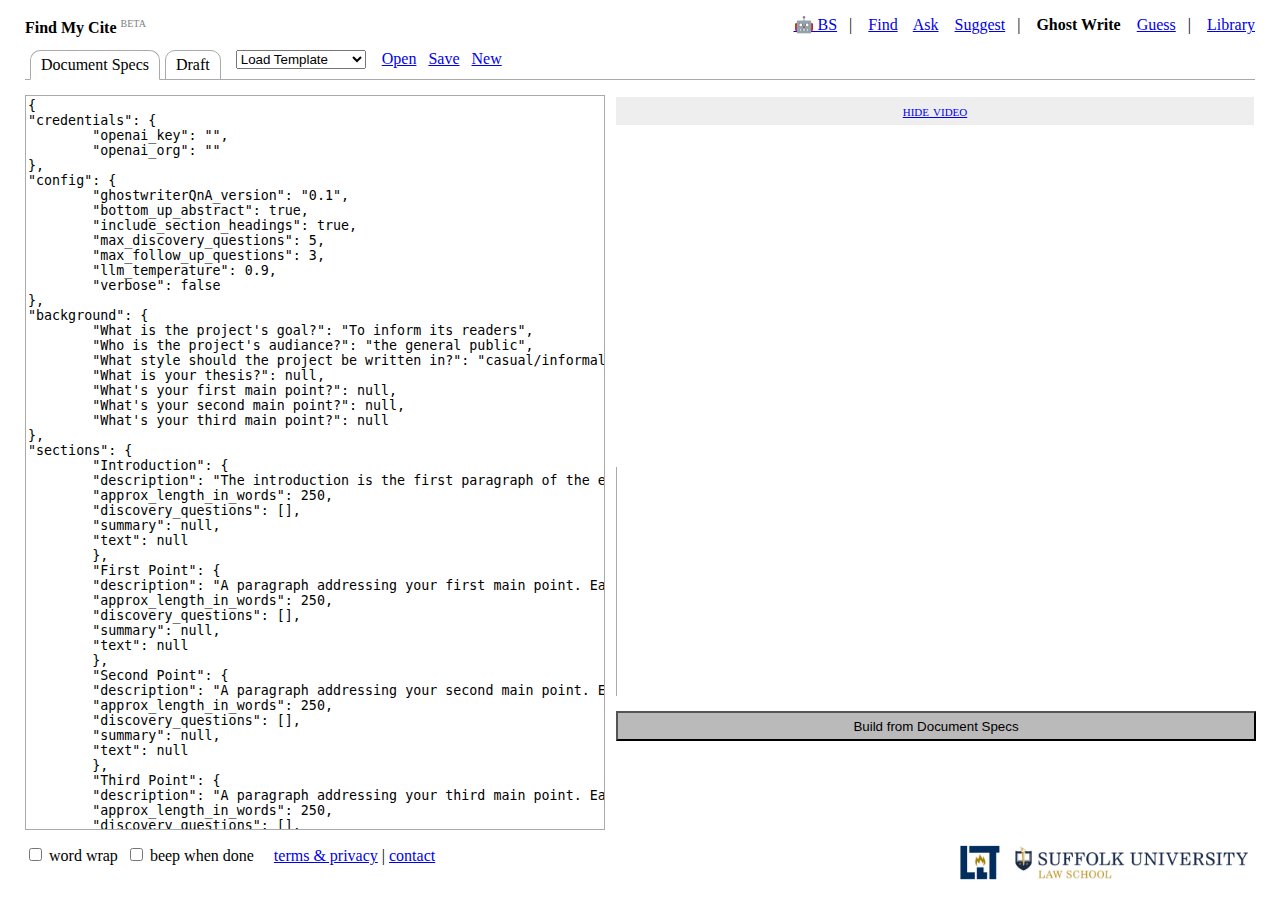
==== ghostwriter/index.html @ abdfc00c "update ghost writer" ====
<!DOCTYPE HTML>
<HTML xmlns="http://www.w3.org/1999/xhtml"
      xmlns:og="http://ogp.me/ns#"
      xmlns:fb="http://www.facebook.com/2008/fbml">
<HEAD>
	<meta http-equiv="Content-type" content="text/html;charset=UTF-8"/>
	<TITLE>Ghost Write QnA</TITLE>
	<meta http-equiv="X-UA-Compatible" content="IE=edge" />

	<meta property="og:site_name" content="Find My Cite"/>
    <meta property="og:type" content="website"/>
  	<meta property="og:title" content="Ghost Writed QnA"/>
  	<meta property="og:description" content="Are you a Zotero user? Do you ever wish you could search your libraries by idea not keywords? What about the ability to ask questions of your texts? Then this page is for you. Download information from one of your group libraries and interact with it using a number of NLP tools."/>
  	<meta property="og:image" content="images/thefuture.png"/>

	<link rel="stylesheet" type="text/css" href="css/main.css">

	<script src="https://code.jquery.com/jquery-1.11.1.min.js"></script>
	<script src="js/main.js"></script>
    <script src="../js/spin.min.js"></script>

</HEAD>

<BODY BGCOLOR="#ffffff" BACKGROUND="" MARGINWIDTH="0" MARGINHEIGHT="0">
<FORM ID="QNAFORM" NAME="QNAFORM" ACTION="https://www.qnamarkup.org/" METHOD="POST" accept-charset="UTF-8">
<div id="loading" style="display:none;position:absolute;z-index:100;width:100%;">
<div style="background:yellow;padding:8px 10px;margin:5px auto;width:100px;text-align:center;">
loading...
</div></div>

<div style="position:absolute;top:15px;left:25px;right:25px;overflow:hidden;">
	<span id="menu" style="float:right;">
		<a id="menu_bs" href="../?#bs">🤖 BS</a>&nbsp;&nbsp;&nbsp;|&nbsp;&nbsp;&nbsp;
		<a id="menu_find" href="../?#find">Find</a>&nbsp;&nbsp;&nbsp;
		<a id="menu_ask" href="../?#ask">Ask</a>&nbsp;&nbsp;&nbsp;
		<a id="menu_suggest" href="../?#suggest">Suggest</a>&nbsp;&nbsp;&nbsp;|&nbsp;&nbsp;&nbsp;
		<b>Ghost Write</b>&nbsp;&nbsp;&nbsp;
		<a id="menu_guess" href="../?#guess">Guess</a>&nbsp;&nbsp;&nbsp;|&nbsp;&nbsp;&nbsp;
		<a id="menu_settings" href="../?#settings">Library</a>
	</span>
	<font class="header">Find My Cite</font> <sup><font color="gray" size=-2>BETA</font></sup>
</div>
<div class="titleNtabs" style="position:absolute;top:50px;left:25px;right:25px;overflow:hidden;">
	<div class="tab_line"><font class="tabtext">&nbsp;</font></div>
</div>

<input id="tabselect" name="tabselect" type="hidden" value="1"/>
<input id="new" name="new" type="hidden" value="0"/>
<div class="titleNtabs" style="position:absolute;top:50px;left:25px;min-width:300px;overflow:hidden;">
	<div id="tab01" class="tab_top"><a href="javascript:void('');" onClick="tabtoggle('tab01');" class="tabtext">Document Specs</a></div>
	<div id="tab02" class="tab"><a href="javascript:void('');" onClick="tabtoggle('tab02');" class="tabtext">Draft</a></div>
	<div style="float:left;margin: 0 0 0 15px;">
		<select id="source" name="source" onClick="load_specs(document.getElementById(this.value).value);" class="example">
			<option value="no_action">Load Template</option>
			<option value="five_paragraph_essay">Diary Entry</option>
			<option value="five_paragraph_essay">News Story</option>
			<option value="five_paragraph_essay">5 ¶ Essay</option>
			<option value="five_paragraph_essay">Short Poem</option>
		</select>

		<input id="upload" type="file"/> 
		&nbsp;&nbsp;&nbsp;<a href="javascript:void('');" id="upload_link">Open</a>
		&nbsp;&nbsp;<a href="javascript:void('');" id="upload_link" onClick="saveTextAsFile('markup','ghostwriterQnA.txt');">Save</a>
		&nbsp;&nbsp;<a href="javascript:void('');" onClick="load_specs(document.getElementById('template_new').value);">New</a>
	</div>
</div>

<div id="codeblock">
	<textarea id=markup name=markup style="box-sizing: border-box;width:100%;height:100%;border: solid 1px #aaa;resize: none;" onkeydown="insertTab(this, event);" wrap="off">
	</textarea>
</div>

<div id="draftblock" style="display:none;">
	<textarea id=draft name=draft wrap="on" disabled></textarea>
	<div id='draft_instructions'>Looking to edit this draft? Make your changes in <i>Document Specs</i> or copy to a text editor.</div>
</div>

<div style="position:absolute;height:30px;bottom:25px;left:25px;right:25px;">

	<div id="wrap_box" >
		<label><input type=checkbox id="wrap" name="wrap" value="1" onChange="toggle_wrap('');" /> word wrap</label>&nbsp;&nbsp; 
	</div>
	<label><input type=checkbox id="beep" name="beep" value="1" onChange="toggle_beep('');" /> beep when done</label>&nbsp;&nbsp;&nbsp;&nbsp;
	<a id="tos" href="https://findmycite.org#tos" target="_blank">terms &amp; privacy</a> | 
	<a href="mailto:litlab@suffolk.edu" >contact</a>

	<a href="https://suffolklitlab.org/" alt="LIT Lab" target="_blank"><img src="../images/lit_suffolk.png" class="footer_logo" border="0" alt="LIT and Suffolk University Law School Logos" style="height:35px;" align="right"/></a>

</div>
</FORM>

<div id="right_panel">
<div style="box-sizing: border-box;float:left;height:100%;width:100%;border:#ffffff 1px solid;margin-left:10px;overflow: hidden;">
	<div id="video" style="box-sizing: border-box;float:left;width:100%;">
		<!--<iframe id="intro_vid_0" class="embed_vid" src="https://www.youtube-nocookie.com/embed/qbPf9VRP6eU?rel=0" frameborder="0" gesture="media" allow="encrypted-media" allowfullscreen></iframe>-->
		<div style="box-sizing: border-box;float:left;width:100%;background:#eee;text-align: center;padding:4px;">
			<a href="javascript:void('');" onClick="hide('video');show('hidden_video');$('#output_window').css('top','38px');localStorage.hidevideo=1;$('#output_window').scrollTop($('#output_window')[0].scrollHeight);" class="smallcap">hide video</a>
		</div>
	</div>
	<div id="hidden_video" style="box-sizing: border-box;display:none;float:left;width:100%;">
		<div style="box-sizing: border-box;float:left;width:100%;background:#eee;text-align: center;padding:3px;">
			<a href="javascript:void('');" onClick="show('video');hide('hidden_video');$('#output_window').css('top','calc(38px + 26cqw)');localStorage.hidevideo=0;$('#output_window').scrollTop($('#output_window')[0].scrollHeight)" class="smallcap">show video</a>
		</div>
	</div>

	<div id="output_window" style="box-sizing: border-box;position:absolute;left:11px;right:-9px;text-align:left;padding:0 15px;bottom:135px;top:calc(38px + 26cqw);background:rgb(255, 255, 255);overflow-y: scroll;border-left:#aaa solid 1px;">
		Welcome. Watch the above video to get oriented, or jump in by hitting 'Build from Document Specs' below.
	</div>
	

	<div id="start_box" style="box-sizing: border-box;position:absolute;width:100%;padding:0px;height:125px;bottom:0px;text-align: center;">
		<input type="button" style="margin-top:5px;width:100%;height:30px;background:rgb(187, 186, 186)" value='Build from Document Specs' onclick="build_button();"/>
	</div>

	<div id="processing_box" style="display:none;box-sizing: border-box;position:absolute;width:100%;padding:0px;height:125px;bottom:0px;">
		<div id="spinner" style="position: relative; margin:0 auto;width:100px;background:white;">&nbsp;</div>
		<input type="button" style="margin-top:90px;width:100%;height:30px;background:rgb(187, 186, 186)" value='Exit' onclick="exit_button()"/>
	</div>

	<div id="answer_box" style="display:none;box-sizing: border-box;position:absolute;width:100%;padding:0px;height:125px;bottom:0px;text-align: center;">
		<textarea id="reply" name="reply" style="box-sizing: border-box;width:100%;height:80px;margin:0px;resize: none;"></textarea>
		<input id="answer_" type="button" style="margin-top:5px;width:43%;height:30px;background:rgb(187, 186, 186)" value='Answer' onclick="answer_button()"/>
		<input id="skip_" type="button" style="margin-top:5px;width:24%;height:30px;background:rgb(187, 186, 186)" value='Skip/Trash Q' onclick="skip_button()"/>
		<input id="suggest_" type="button" style="margin-top:5px;width:20%;height:30px;background:rgb(187, 186, 186)" value='Suggest A' onclick="suggest_button()"/>
		<input id="exit_" type="button" style="margin-top:5px;width:10%;height:30px;background:rgb(187, 186, 186)" value='Exit' onclick="exit_button()"/>
	</div>


</div>
</div>

<textarea id=five_paragraph_essay name=template_new style="display:none">{
"credentials": {
	"openai_key": "",
	"openai_org": ""
},
"config": {
	"ghostwriterQnA_version": "0.1",
	"bottom_up_abstract": true,
	"include_section_headings": true,
	"max_discovery_questions": 5,
	"max_follow_up_questions": 3,
	"llm_temperature": 0.9,
	"verbose": false
},
"background": {
	"What is the project's goal?": "To inform its readers",
	"Who is the project's audiance?": "the general public",
	"What style should the project be written in?": "casual/informal",
	"What is your thesis?": null,
	"What's your first main point?": null,
	"What's your second main point?": null,
	"What's your third main point?": null
},
"sections": {
	"Introduction": {
	"description": "The introduction is the first paragraph of the essay, and it serves several purposes. This paragraph gets your reader's attention, develops the basic ideas of what you will cover, and provides the thesis statement for the essay. The thesis statement is usually only one sentence and is made up of the topic, focus, and three main points of the essay.",
	"approx_length_in_words": 250,
	"discovery_questions": [],
	"summary": null,
	"text": null
	},
	"First Point": {
	"description": "A paragraph addressing your first main point. Each body paragraph should start with a transition \u2014 either a word or phrase, like First, or Another important point is. Then, the first sentence should continue with your topic sentence. The topic sentence tells your reader what the paragraph is about, like a smaller-level thesis statement. The rest of the paragraph will be made of supporting sentences. These sentences, at least four of them, will explain your topic sentence to your reader.",
	"approx_length_in_words": 250,
	"discovery_questions": [],
	"summary": null,
	"text": null
	},
	"Second Point": {
	"description": "A paragraph addressing your second main point. Each body paragraph should start with a transition \u2014 either a word or phrase, like First, or Another important point is. Then, the first sentence should continue with your topic sentence. The topic sentence tells your reader what the paragraph is about, like a smaller-level thesis statement. The rest of the paragraph will be made of supporting sentences. These sentences, at least four of them, will explain your topic sentence to your reader.",
	"approx_length_in_words": 250,
	"discovery_questions": [],
	"summary": null,
	"text": null
	},
	"Third Point": {
	"description": "A paragraph addressing your third main point. Each body paragraph should start with a transition \u2014 either a word or phrase, like First, or Another important point is. Then, the first sentence should continue with your topic sentence. The topic sentence tells your reader what the paragraph is about, like a smaller-level thesis statement. The rest of the paragraph will be made of supporting sentences. These sentences, at least four of them, will explain your topic sentence to your reader.",
	"approx_length_in_words": 250,
	"discovery_questions": [],
	"summary": null,
	"text": null
	},
	"Conclusion": {
	"description": "The conclusion is the last paragraph of the essay. This paragraph brings the essay to a close, reminds the reader of the basic ideas from the essay, and restates the thesis statement. The conclusion should not contain new ideas, as it is the summation of the content of the essay. The restatement of the thesis is a simpler form that the one originally presented in the introduction.",
	"approx_length_in_words": 250,
	"discovery_questions": [],
	"summary": null,
	"text": null
	}
},
"coherent_body": null,
"abstract": null,
"draft_document": null
}</textarea>

<textarea id=template_new name=template_new style="display:none">{
"credentials": {
	"openai_key": "",
	"openai_org": ""
},
"config": {
	"ghostwriterQnA_version": "0.1",
	"bottom_up_abstract": true,
	"include_section_headings": true,
	"max_discovery_questions": 3,
	"max_follow_up_questions": 1,
	"llm_temperature": 0.9,
	"verbose": false
},
"background": {
	"Your Background Questions Go Here": null
},
"sections": {
	"Your Section Name Goes Here": {
	"description": "Your Section Description Goes Here",
	"approx_length_in_words": 100,
	"discovery_questions": [],
	"summary": null,
	"text": null
	}
},
"coherent_body": null,
"abstract": null,
"draft_document": null
}</textarea>

<script type="text/javascript">

var running = 0; 

const BORDER_SIZE = 15;
const panel = document.getElementById("right_panel");
const panel_0a = document.getElementById("codeblock");
const panel_0b = document.getElementById("draftblock");
const intro_vid_0 = document.getElementById("intro_vid_0");
const intro_vid_1 = document.getElementById("intro_vid_1");

let m_pos;
function resize(e){
  const dx = m_pos - e.x;
  m_pos = e.x;
  panel_width = parseInt(getComputedStyle(panel, '').width)
  if (panel_width<410) {
	panel_width = 411;
  } else if ((window.innerWidth-panel_width)< 250) {
	panel_width = window.innerWidth - 251;
  }
  panel.style.width = (panel_width + dx) + "px";
  panel_0a.style.right = (panel_width + dx + 35) + "px";
  panel_0b.style.right = (panel_width + dx + 35) + "px";
  localStorage.panel_w = (panel_width + dx)
 // panel.intro_vid_0.height = (parseInt(getComputedStyle(panel, '').width) + dx)/2 + "px";
}

panel.addEventListener("mousedown", function(e){
  if (e.offsetX < BORDER_SIZE) {
    m_pos = e.x;
    document.addEventListener("mousemove", resize, false);
  }
}, false);

document.addEventListener("mouseup", function(){
    document.removeEventListener("mousemove", resize, false);
}, false);

// http://stackoverflow.com/a/11844403
var unsaved = false;
var sending = 0;
$("#markup").change(function(){ //trigers change in all input fields including text type
    unsaved = true;
	localStorage.specs=document.getElementById('markup').value
});
//function unloadPage(){
//    if(unsaved && sending != 1){
//			timeout = setTimeout(function() {
//				 $('#loading').hide();
//				 document.getElementById('new').value='0'
//			}, 1000);
//			return "You have unsaved changes. Do you want to leave this page and discard your changes or stay on this page?";
//    }
//}
//window.onbeforeunload = unloadPage;

// h/t http://answers.splunk.com/answers/125819/fill-textarea-from-a-file.html
 //External data file handling starts here
 var control = document.getElementById("upload");
     control.addEventListener("change", function(event){
		if (window.File && window.FileReader && window.FileList && window.Blob) {
			var reader = new FileReader();
			 reader.onload = function(event){
				 var contents = event.target.result;
				   load_specs(contents);
				   //loading();
				   //document.QNAFORM.submit();
			 };
			 reader.onerror = function(event){
				 console.error("File could not be read! Code " + event.target.error.code);
			 };
			 //console.log("Filename: " + control.files[0].name);
			 reader.readAsText(control.files[0]);
		} else {
			alert('This feature is not supported by your browser.');
		}
	 }, false);

function start_spinner(target_id) {
    var opts = {
      lines: 13, // The number of lines to draw
      length: 7, // The length of each line
      width: 5, // The line thickness
      radius: 15, // The radius of the inner circle
      corners: 1, // Corner roundness (0..1)
      rotate: 0, // The rotation offset
      color: '#000', // #rgb or #rrggbb
      speed: 1, // Rounds per second
      trail: 60, // Afterglow percentage
      shadow: false, // Whether to render a shadow
      hwaccel: false, // Whether to use hardware acceleration
      className: 'spinner', // The CSS class to assign to the spinner
      zIndex: 2e9, // The z-index (defaults to 2000000000)
      top: '20', // Top position relative to parent in px
      left: '25' // Left position relative to parent in px
    };
    var target = document.getElementById(target_id);
    var spinner = new Spinner(opts).spin(target);
  }

function load_specs(specs){
	if (specs!="no_action") {
		var go = 1;
		try {
			document.getElementById('draft').value = JSON.parse(specs)["draft_document"];
		}
		catch(err) {
			alert('There is an issue with your document specifications file.');
			go = 0;
		}
		if (go==1){
			document.getElementById('markup').value = specs;
			tabtoggle('tab01');
			$("#source").val('no_action');
			show('start_box');hide('processing_box');hide('answer_box');
		}
		$('#markup').prop('disabled', false);
		$('#markup').css('background','#fff');
		$('#output_window').empty();
		$('#spinner').empty();
		localStorage.specs = specs
	}
}

function reply(specs,reply){
	$('#spinner').empty();
	start_spinner('spinner');
	hide('start_box');show('processing_box');hide('answer_box');
	hide('video');show('hidden_video');$('#output_window').css('top','38px');
	$('#markup').prop('disabled', true);
	$('#markup').css('background','#eee');
	//console.log(specs,reply);
	call_api(specs,reply);
}


function call_api(document_specs=null,reply=null) {

	running = 1;
	go = 1;
	try {
		document_specs = JSON.parse(document_specs);		
		document_specs["config"]["speedrun"] = false;
		document_specs["user_interactions"] = JSON.parse(localStorage.user_interactions);
	}
	catch(err) {
	alert('There was an issue with your document specifications file. Make sure that it is valid json.');
	go = 0;
	}

	if (go==1){

		var Data = { "document_specs":document_specs, "reply":reply }

		console.log(Data);

		var server = "https://tools.suffolklitlab.org"; // Production Server
		//var server = "http://127.0.0.1:10100"; // Local Testing Server

		$.ajax({
		type: "POST",
		url: server + "/ghostwriter/",
		data: JSON.stringify(Data),
		//data: Data,

		dataType: "json",
		crossDomain:true,
		// --- OR ---
		//dataType: "jsonp",
		//jsonpCallback: 'callback',

		contentType : "text/plain;charset=UTF-8",
		success: function(data) {
			if (running == 1) {
				document.getElementById('draft').value = data["specs"];

				localStorage.user_interactions =  JSON.stringify(data["specs"]["user_interactions"])
				delete data["specs"]["user_interactions"]
				document.getElementById('markup').value = JSON.stringify(data["specs"], null, 4);
				localStorage.specs=document.getElementById('markup').value
				document.getElementById('draft').value = data["specs"]["draft_document"];
				
				if (data["output"]["log"]){
						new_log = data["output"]["log"].replace("\n", "<br>");
						$('#output_window').append("<div class='text_wrapper'><p class='output_log'>"+new_log+"</p></div>");
				}

				if (data["output"]=="ALL_DONE"){
					$('#output_window').append("<div class='text_wrapper'><p class='output_text' style='background-color:#7fffb0;'>Your draft document is ready for review.</p></div>");
					$("#output_window").scrollTop($("#output_window")[0].scrollHeight);
					tabtoggle('tab02');
					exit_button();
				
				} else {

					new_text = data["output"]["text"].replace("\n", "<br>");
					progress = data["output"]["max_possible_questions"] - data["output"]["answered_questions"];
					if (data["output"]["type"]=="follow up question") {
						followup_padding = "style='margin-left:25px;'";
					} else {
						followup_padding = "";
					}
					$('#output_window').append("<div class='progress'> ≤ "+progress+" questions remaining</div><div class='text_wrapper'><p class='output_text' "+followup_padding+">"+new_text+"</p></div>");
					$("#output_window").scrollTop($("#output_window")[0].scrollHeight);

					if (data["output"]["type"]=="error message"){
						$('#output_window').append("<div class='text_wrapper'><p class='error'>there was an error</p></div>");
						$("#output_window").scrollTop($("#output_window")[0].scrollHeight);
						exit_button();

					} else {

						if (data["output"]["can_skip"]=="yes"){
							$("#skip_").prop("disabled",false);
						} else {
							$("#skip_").prop("disabled",true);
						}

						if (data["output"]["section"]=="background"){
							$("#suggest_").prop("disabled",true); 
						} else {
							$("#suggest_").prop("disabled",false); 
						}
						$("#exit_").prop("disabled",false); 

						if (data["output"]["suggestion"]){
							$('#output_window').append("<div class='text_wrapper'><p class='suggestion_info'>See textarea for suggestion...</p></div>");
							$("#output_window").scrollTop($("#output_window")[0].scrollHeight);
							document.getElementById('reply').value = data["output"]["suggestion"]
						}

						hide('start_box');
						hide('processing_box');
						show('answer_box');
						$('#reply').focus();
					}
				}
				
				beep();
			}
		},
		error: function (jqXHR, exception) {
			if (running == 1) {
				beep();
				hide('start_box');
				hide('processing_box');
				show('answer_box');
				$('#reply').focus();
				//err = JSON.parse(jqXHR.responseText)
				//console.log(err)
			}
		}
		});
	} else {
		$('#output_window').append("<div class='text_wrapper'><p class='error'>there was an error</p></div>");
		$("#output_window").scrollTop($("#output_window")[0].scrollHeight);
		exit_button();
	}

}

$('#reply').keypress(function(e){
	if(e.keyCode == 13 && !e.shiftKey) {
		e.preventDefault();
		answer_button();
	}
});

function build_button() {
	hide('start_box');
	show('processing_box');
	hide('answer_box');
	document.getElementById('output_window').innerHTML='';
	reply(document.getElementById('markup').value,null);
}

function answer_button() {
	if (document.getElementById('reply').value.trim()!="") {
		reply(document.getElementById('markup').value,document.getElementById('reply').value);
		$('#output_window').append("<div class='text_wrapper'><p class='input_text'>"+document.getElementById('reply').value+"</p></div>");
		document.getElementById('reply').value = ""
		$("#output_window").scrollTop($("#output_window")[0].scrollHeight);
	} else {
		alert("Your answer is blank. Please add text.")
	}
}
function skip_button() {
	reply(document.getElementById('markup').value,'skip');
	$('#output_window').append("<div class='text_wrapper'><p class='input_text'>[skipping and removing question]</p></div>");
	document.getElementById('reply').value = ""
	$("#output_window").scrollTop($("#output_window")[0].scrollHeight);
}
function suggest_button() {
	reply(document.getElementById('markup').value,'');
	$('#output_window').append("<div class='text_wrapper'><p class='input_text'>[asking for suggestion]</p></div>");
	document.getElementById('reply').value = ""
	$("#output_window").scrollTop($("#output_window")[0].scrollHeight);
}
function exit_button() {
	running == 0;
	show('start_box');hide('processing_box');hide('answer_box');
	document.getElementById('reply').value = "";
	$('#markup').prop('disabled', false);
	$('#markup').css('background','#fff');
	localStorage.user_interactions = JSON.stringify({"skips":0,"interview":{},"log":""});
}

function load_page() {

	localStorage.user_interactions =  JSON.stringify({"skips":0,"interview":{},"log":""});

	if (localStorage.specs){
		load_specs(localStorage.specs)
	} else {
		load_specs(document.getElementById("five_paragraph_essay").value)
	}
	
	if (localStorage.word_wrap == 1){
		$('#wrap').prop('checked', true);
	} else {
		$('#wrap').prop('checked', false);
	}
	toggle_wrap('');

	if (localStorage.beep == 1){
		$('#beep').prop('checked', true);
	} else {
		$('#beep').prop('checked', false);
	}
	toggle_beep('');

	if (localStorage.hidevideo==1) {
		hide('video');show('hidden_video');$('#output_window').css('top','38px');
	} else {
		show('video');hide('hidden_video');$('#output_window').css('top','calc(38px + 26cqw)');
	}

	panel_width = localStorage.panel_w
	if (panel_width<410) {
		panel_width = 411;
	} else if ((window.innerWidth-panel_width)< 250) {
		panel_width = window.innerWidth - 251;
	}
	localStorage.panel_w = panel_width
	document.getElementById("right_panel").style.width = localStorage.panel_w + "px";
	document.getElementById("codeblock").style.right = (parseInt(localStorage.panel_w) + 35) + "px";
	document.getElementById("draftblock").style.right = (parseInt(localStorage.panel_w) + 35) + "px";

}

function preloadFunc()
    {
        alert("PreLoad");
    }

window.onpaint = load_page();

</script>

<!-- Google tag (gtag.js) -->
<script async src="https://www.googletagmanager.com/gtag/js?id=G-41WF20BW7V"></script>
<script>
	window.dataLayer = window.dataLayer || [];
	function gtag(){dataLayer.push(arguments);}
	gtag('js', new Date());

	gtag('config', 'G-41WF20BW7V');
</script>

</BODY>
</HTML>
---- ghostwriter/css/main.css ----
* {
	box-sizing: border-box;
  }

input:focus, textarea {
	outline: none;
}
  
 body {
	font-family: georgia, 'times new roman', times, serif;
}

.header, a.header, a.header:active, a.header:link {
	font-family: georgia, 'times new roman', times, serif;
	font-size: 16px;
	font-weight: bold;
	color: #000000;
	line-height:20px;
	text-decoration: none;
}
		
.tabtext, a.tabtext, a.tabtext:link {
	font-family: georgia, 'times new roman', times, serif;
	font-size: 16px;
	color: #000000;
	line-height:18px;
	text-decoration: none;
}		
		
a.tabtext:hover, a.tabtext:active {
	font-family: georgia, 'times new roman', times, serif;
	font-size: 16px;
	color: #000000;
	line-height:18px;
	text-decoration: underline;
}	
		
.example {
	width:130px;
}

#upload{
    display:none
}

div.tab {
	float:left;
	padding:5px 10px;
	margin: 0 0 0 5px;
	border: solid 1px #aaa;
	border-radius: 10px 10px 0 0;
}

div.tab_top {
	float:left;
	padding:5px 10px;
	margin: 0 0 0 5px;
	border: solid 1px #aaa;
	border-bottom: solid 1px #fff;
	border-radius: 10px 10px 0 0;
}

div.tab_line {
	float:left;
	width:100%;
	padding:5px 0px;
	margin: 0 0 0 0;
	border-top: solid 1px #fff;
	border-bottom: solid 1px #aaa;
}

#wrap_box {
	float:left;
}

.embed_vid {
	box-sizing: border-box;
	float:left;
	width:100%;
	height:calc(26cqw); 
}

#codeblock {
	box-sizing: border-box;
	position:absolute;
	top:95px;
	bottom:70px;
	left:25px;
	right: calc(50% + 35px); 
}

#draft_instructions {
	font-family: Verdana, Geneva, Tahoma, sans-serif;
	font-size: 13px;
	margin: 8px 0 0 0;
}

#draftblock {
	box-sizing: border-box;
	position:absolute;
	top:95px;
	bottom:70px;
	left:25px;
	right: calc(50% + 35px); 
}

#draft {
	box-sizing: border-box;
	width:100%;
	height:calc(100vh - 240px);
	border: solid 1px #aaa;
	color:black;
	resize: none;
	font-family:  georgia, 'times new roman', times, serif;
	font-size: 20px;
	line-height: 28px;
	padding: 10px;
}

#right_panel {
	box-sizing: border-box;
	position:absolute;
	top:95px;
	right:35px;
	width:50%;
	padding-left: 0px;
	bottom:69px;
	background-color: #fff;
	margin:1px 0 0 0;
}

#right_panel::after {
	box-sizing: border-box;
	content: '';
	position: absolute;
	left: 0;
	width: 15px;
	height: 100%;
	cursor: ew-resize;
}

.text_wrapper{
	float:left;
	width:100%;
}

.input_text {
	float:right;
	margin: 0px 0 15px 0;
	margin-left:20%;
	background:#eee;
	border-radius:8px;
	padding:15px;
}

.suggestion_info {
	float:right;
	font-family: Verdana, Geneva, Tahoma, sans-serif;
	font-variant: small-caps;
	font-size: 13px;
	margin: 0px 0 15px 0;
	margin-left:20%;
	padding:0px;
	color:#888;
}

.progress {
	float:left;
	width: 100%;
	text-align: center;
	font-family: Verdana, Geneva, Tahoma, sans-serif;
	font-variant: small-caps;
	font-size: 13px;
	color:#888888;
	margin-bottom:15px;
}

.error {
	float:left;
	width: 100%;
	text-align: center;
	font-family: Verdana, Geneva, Tahoma, sans-serif;
	font-variant: small-caps;
	font-size: 13px;
	color:#d20000;
	margin-bottom:15px;
}

.output_text {
	float:left;
	background:#eef;
	border-radius:8px;
	margin: 0px 0 15px 0;
	margin-right:20%;
	padding:15px;
}

.output_log {
	float:left;
	margin: 0px 0 15px 0;
	margin-right:20%;
	background:#eff;
	border-radius:8px;
	padding:15px;
}

.smallcap {
	font-variant: small-caps;
	line-height: 20px;
}
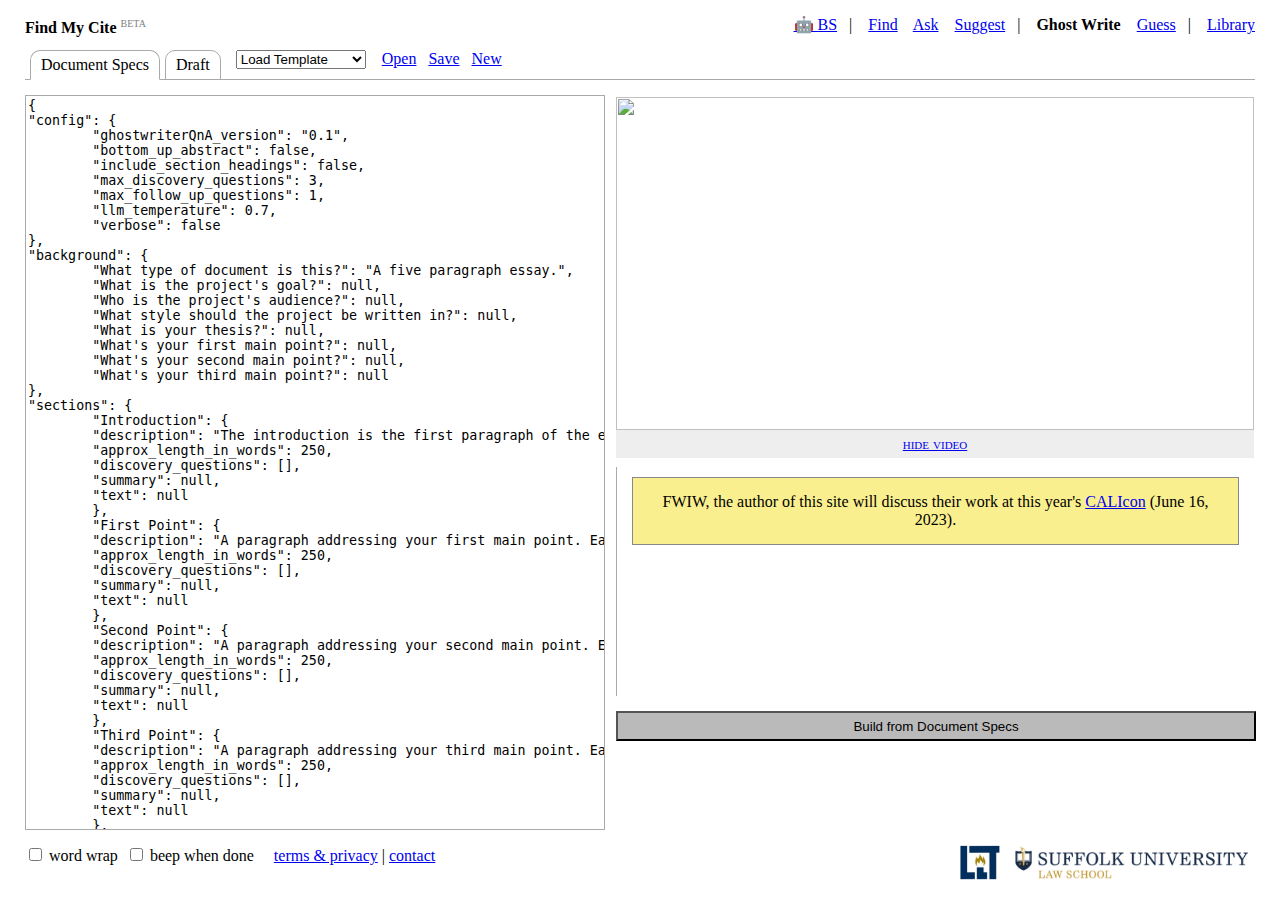
==== commit 7d5f0001: "updates to ghost writer" ====
--- a/ghostwriter/index.html
+++ b/ghostwriter/index.html
@@ -4,7 +4,7 @@
       xmlns:fb="http://www.facebook.com/2008/fbml">
 <HEAD>
 	<meta http-equiv="Content-type" content="text/html;charset=UTF-8"/>
-	<TITLE>Ghost Write QnA</TITLE>
+	<TITLE>Ghost Writer QnA</TITLE>
 	<meta http-equiv="X-UA-Compatible" content="IE=edge" />
 
 	<meta property="og:site_name" content="Find My Cite"/>
@@ -13,11 +13,12 @@
   	<meta property="og:description" content="Are you a Zotero user? Do you ever wish you could search your libraries by idea not keywords? What about the ability to ask questions of your texts? Then this page is for you. Download information from one of your group libraries and interact with it using a number of NLP tools."/>
   	<meta property="og:image" content="images/thefuture.png"/>
 
-	<link rel="stylesheet" type="text/css" href="css/main.css">
-
 	<script src="https://code.jquery.com/jquery-1.11.1.min.js"></script>
-	<script src="js/main.js"></script>
-    <script src="../js/spin.min.js"></script>
+	<script src="../js/spin.min.js"></script>
+
+	<link rel="stylesheet" type="text/css" href="css/main.css?v=2023-05-10.13:09">
+	<script src="js/main.js?v=2023-05-10.13:09"></script>
+
 
 </HEAD>
 
@@ -55,7 +56,7 @@
 			<option value="five_paragraph_essay">Diary Entry</option>
 			<option value="five_paragraph_essay">News Story</option>
 			<option value="five_paragraph_essay">5 ¶ Essay</option>
-			<option value="five_paragraph_essay">Short Poem</option>
+			<option value="short_poem">Short Poem</option>
 		</select>
 
 		<input id="upload" type="file"/> 
@@ -92,8 +93,9 @@
 <div id="right_panel">
 <div style="box-sizing: border-box;float:left;height:100%;width:100%;border:#ffffff 1px solid;margin-left:10px;overflow: hidden;">
 	<div id="video" style="box-sizing: border-box;float:left;width:100%;">
+		<center><img id="intro_vid_0" class="embed_vid" src="../images/video_coming_soon.png"></center>
 		<!--<iframe id="intro_vid_0" class="embed_vid" src="https://www.youtube-nocookie.com/embed/qbPf9VRP6eU?rel=0" frameborder="0" gesture="media" allow="encrypted-media" allowfullscreen></iframe>-->
-		<div style="box-sizing: border-box;float:left;width:100%;background:#eee;text-align: center;padding:4px;">
+		<div style="box-sizing: border-box;float:left;width:100%;background:#eee;text-align: center;padding:4px;z-index:1;">
 			<a href="javascript:void('');" onClick="hide('video');show('hidden_video');$('#output_window').css('top','38px');localStorage.hidevideo=1;$('#output_window').scrollTop($('#output_window')[0].scrollHeight);" class="smallcap">hide video</a>
 		</div>
 	</div>
@@ -103,11 +105,10 @@
 		</div>
 	</div>
 
-	<div id="output_window" style="box-sizing: border-box;position:absolute;left:11px;right:-9px;text-align:left;padding:0 15px;bottom:135px;top:calc(38px + 26cqw);background:rgb(255, 255, 255);overflow-y: scroll;border-left:#aaa solid 1px;">
-		Welcome. Watch the above video to get oriented, or jump in by hitting 'Build from Document Specs' below.
+	<div id="output_window" style="box-sizing: border-box;position:absolute;left:11px;right:-9px;text-align:left;padding:0 15px;bottom:135px;top:calc(38px + 26cqw);background:rgb(255, 255, 255);overflow-y: scroll;border-left:#aaa solid 1px;">   
+		<p style="text-align:center;background:#faef8e;padding:15px;margin:10px 0 0 0;border: 1px solid #888;">FWIW, the author of this site will discuss their work at this year's <a href="https://2023.calicon.org/sessions/findmyciteorg-llm-sandbox-legal-educators" target="_blank">CALIcon</a> (June 16, 2023).</p>
 	</div>
 	
-
 	<div id="start_box" style="box-sizing: border-box;position:absolute;width:100%;padding:0px;height:125px;bottom:0px;text-align: center;">
 		<input type="button" style="margin-top:5px;width:100%;height:30px;background:rgb(187, 186, 186)" value='Build from Document Specs' onclick="build_button();"/>
 	</div>
@@ -129,24 +130,21 @@
 </div>
 </div>
 
-<textarea id=five_paragraph_essay name=template_new style="display:none">{
-"credentials": {
-	"openai_key": "",
-	"openai_org": ""
-},
+<textarea id="five_paragraph_essay" style="display:none">{
 "config": {
 	"ghostwriterQnA_version": "0.1",
-	"bottom_up_abstract": true,
-	"include_section_headings": true,
-	"max_discovery_questions": 5,
-	"max_follow_up_questions": 3,
-	"llm_temperature": 0.9,
+	"bottom_up_abstract": false,
+	"include_section_headings": false,
+	"max_discovery_questions": 3,
+	"max_follow_up_questions": 1,
+	"llm_temperature": 0.7,
 	"verbose": false
 },
 "background": {
-	"What is the project's goal?": "To inform its readers",
-	"Who is the project's audiance?": "the general public",
-	"What style should the project be written in?": "casual/informal",
+	"What type of document is this?": "A five paragraph essay.",
+	"What is the project's goal?": null,
+	"Who is the project's audience?": null,
+	"What style should the project be written in?": null,
 	"What is your thesis?": null,
 	"What's your first main point?": null,
 	"What's your second main point?": null,
@@ -194,27 +192,25 @@
 "draft_document": null
 }</textarea>
 
-<textarea id=template_new name=template_new style="display:none">{
-"credentials": {
-	"openai_key": "",
-	"openai_org": ""
-},
+
+<textarea id="short_poem" style="display:none">{
 "config": {
 	"ghostwriterQnA_version": "0.1",
-	"bottom_up_abstract": true,
-	"include_section_headings": true,
-	"max_discovery_questions": 3,
+	"bottom_up_abstract": false,
+	"include_section_headings": false,
+	"max_discovery_questions": 2,
 	"max_follow_up_questions": 1,
 	"llm_temperature": 0.9,
 	"verbose": false
 },
 "background": {
-	"Your Background Questions Go Here": null
+	"What type of document is this?": "A short rhyming poem.",
+	"What is the topic?": null
 },
 "sections": {
-	"Your Section Name Goes Here": {
-	"description": "Your Section Description Goes Here",
-	"approx_length_in_words": 100,
+	"A poem": {
+	"description": "A short rhyming poem.",
+	"approx_length_in_words": 250,
 	"discovery_questions": [],
 	"summary": null,
 	"text": null
@@ -225,9 +221,37 @@
 "draft_document": null
 }</textarea>
 
+<textarea id="template_new" style="display:none">{
+  "config": {
+	"ghostwriterQnA_version": "0.1",
+	"bottom_up_abstract": false,
+	"include_section_headings": false,
+	"max_discovery_questions": 3,
+	"max_follow_up_questions": 1,
+	"llm_temperature": 0.7,
+	"verbose": false
+  },
+  "background": {
+	"Background Question Goes Here": null
+  },
+  "sections": {
+	"Section Name Goes Here": {
+	"description": "Section Description Goes Here",
+	"approx_length_in_words": 100,
+	"discovery_questions": [],
+	"summary": null,
+	"text": null
+	}
+  },
+  "coherent_body": null,
+  "abstract": null,
+  "draft_document": null
+}</textarea>
+
 <script type="text/javascript">
 
 var running = 0; 
+var current_section = "before times";
 
 const BORDER_SIZE = 15;
 const panel = document.getElementById("right_panel");
@@ -344,7 +368,7 @@
 		}
 		$('#markup').prop('disabled', false);
 		$('#markup').css('background','#fff');
-		$('#output_window').empty();
+		//$('#output_window').empty();
 		$('#spinner').empty();
 		localStorage.specs = specs
 	}
@@ -361,7 +385,6 @@
 	call_api(specs,reply);
 }
 
-
 function call_api(document_specs=null,reply=null) {
 
 	running = 1;
@@ -400,44 +423,65 @@
 		contentType : "text/plain;charset=UTF-8",
 		success: function(data) {
 			if (running == 1) {
-				document.getElementById('draft').value = data["specs"];
-
-				localStorage.user_interactions =  JSON.stringify(data["specs"]["user_interactions"])
-				delete data["specs"]["user_interactions"]
-				document.getElementById('markup').value = JSON.stringify(data["specs"], null, 4);
-				localStorage.specs=document.getElementById('markup').value
-				document.getElementById('draft').value = data["specs"]["draft_document"];
-				
-				if (data["output"]["log"]){
-						new_log = data["output"]["log"].replace("\n", "<br>");
-						$('#output_window').append("<div class='text_wrapper'><p class='output_log'>"+new_log+"</p></div>");
-				}
-
-				if (data["output"]=="ALL_DONE"){
-					$('#output_window').append("<div class='text_wrapper'><p class='output_text' style='background-color:#7fffb0;'>Your draft document is ready for review.</p></div>");
-					$("#output_window").scrollTop($("#output_window")[0].scrollHeight);
-					tabtoggle('tab02');
-					exit_button();
-				
-				} else {
-
-					new_text = data["output"]["text"].replace("\n", "<br>");
-					progress = data["output"]["max_possible_questions"] - data["output"]["answered_questions"];
-					if (data["output"]["type"]=="follow up question") {
-						followup_padding = "style='margin-left:25px;'";
-					} else {
-						followup_padding = "";
-					}
-					$('#output_window').append("<div class='progress'> ≤ "+progress+" questions remaining</div><div class='text_wrapper'><p class='output_text' "+followup_padding+">"+new_text+"</p></div>");
-					$("#output_window").scrollTop($("#output_window")[0].scrollHeight);
-
-					if (data["output"]["type"]=="error message"){
+
+				console.log(current_section);
+				console.log(data["output"]);
+
+				if (data["output"]["type"]=="error message"){
+						new_text = data["output"]["text"].replaceAll("\n", "<br>");
+						$('#output_window').append("<div class='text_wrapper'><p class='output_text' style='background-color:#fee;'>"+new_text+"</p></div>");
 						$('#output_window').append("<div class='text_wrapper'><p class='error'>there was an error</p></div>");
 						$("#output_window").scrollTop($("#output_window")[0].scrollHeight);
 						exit_button();
-
+				} else {
+
+					if (current_section != data["output"]["section"]) {
+						current_section = data["output"]["section"];
+						if (current_section=="background") {
+							$('#output_window').append("<div class='text_wrapper'><p class='output_text'>Before we get into the body of our text, let's start with some background questions.</p></div>");
+							$("#output_window").scrollTop($("#output_window")[0].scrollHeight);
+						} else if (data["output"]!="ALL_DONE") {
+							$('#output_window').append("<div class='text_wrapper'><p class='output_text'>The following questions will focus on info needed to write '"+current_section+"'. Here's the section's description:\n\n"+data["specs"]["sections"][current_section]["description"]+"</p></div>");
+							$("#output_window").scrollTop($("#output_window")[0].scrollHeight);
+						}
+					}
+
+					document.getElementById('draft').value = data["specs"];
+
+					localStorage.user_interactions =  JSON.stringify(data["specs"]["user_interactions"])
+					delete data["specs"]["user_interactions"]
+					document.getElementById('markup').value = JSON.stringify(data["specs"], null, 4);
+					localStorage.specs=document.getElementById('markup').value
+					document.getElementById('draft').value = data["specs"]["draft_document"];
+					
+					if (data["output"]["log"]){
+							if (data["output"]["log"].trim()!="") {
+								new_log = data["output"]["log"].replaceAll("\n", "<br>");
+								$('#output_window').append("<div class='text_wrapper'><div class='progress' style='text-align:left'>Here's a look at our prompt(s)</div><p class='output_log'>"+new_log+"</p></div>");
+								document_specs["user_interactions"]["log"] = "";
+								localStorage.user_interactions = document_specs["user_interactions"];
+							}
+					} 
+
+					if (data["output"]=="ALL_DONE"){
+						$('#output_window').append("<div class='text_wrapper'><p class='output_text' style='background-color:#7fffb0;'>Your draft document is ready for review.</p></div>");
+						$("#output_window").scrollTop($("#output_window")[0].scrollHeight);
+						tabtoggle('tab02');
+						exit_button();
+					
 					} else {
 
+						new_text = data["output"]["text"].replaceAll("\n", "<br>");
+						progress = data["output"]["max_possible_questions"] - data["output"]["answered_questions"];
+						if (data["output"]["type"]=="follow up question") {
+							followup_padding = "style='margin-left:25px;'";
+						} else {
+							followup_padding = "";
+						}
+						$('#output_window').append("<div class='progress'> ≤ "+progress+" questions remaining</div><div class='text_wrapper'><p class='output_text' "+followup_padding+">"+new_text+"</p></div>");
+						$("#output_window").scrollTop($("#output_window")[0].scrollHeight);
+
+						
 						if (data["output"]["can_skip"]=="yes"){
 							$("#skip_").prop("disabled",false);
 						} else {
@@ -461,9 +505,9 @@
 						hide('processing_box');
 						show('answer_box');
 						$('#reply').focus();
+					
 					}
 				}
-				
 				beep();
 			}
 		},
@@ -495,6 +539,7 @@
 });
 
 function build_button() {
+	current_section = "before times";
 	hide('start_box');
 	show('processing_box');
 	hide('answer_box');
--- a/ghostwriter/css/main.css
+++ b/ghostwriter/css/main.css
@@ -207,4 +207,13 @@
 .smallcap {
 	font-variant: small-caps;
 	line-height: 20px;
+}
+
+.embed_vid_placeholder {
+	box-sizing: border-box;
+	background:black;
+	background-image:url(../images/video_coming_soon.png);
+	background-size: 900px 510px;
+	width:900px;
+	height:510px;
 }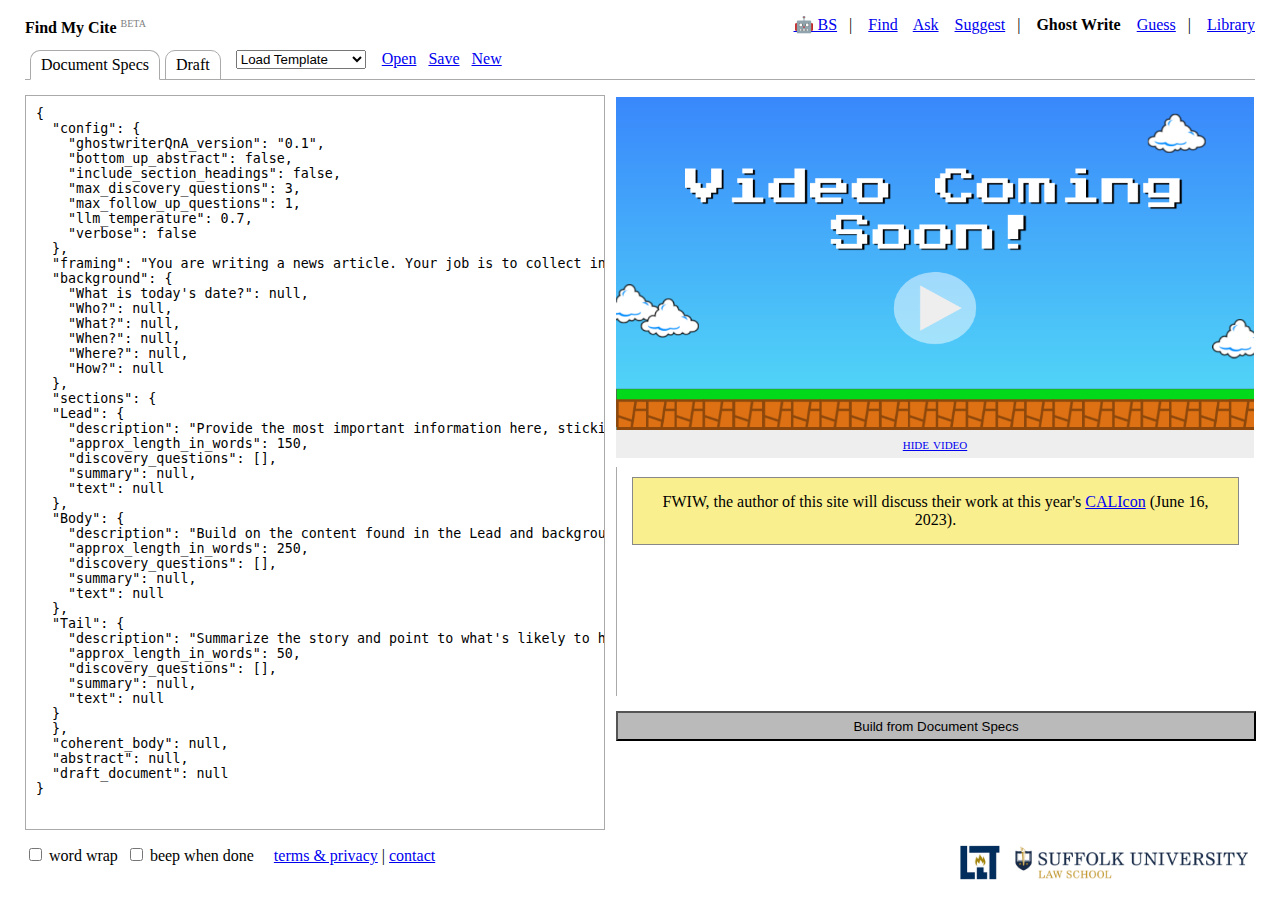
==== commit 86189ef1: "compatibility fixes" ====
--- a/ghostwriter/index.html
+++ b/ghostwriter/index.html
@@ -53,9 +53,9 @@
 	<div style="float:left;margin: 0 0 0 15px;">
 		<select id="source" name="source" onClick="load_specs(document.getElementById(this.value).value);" class="example">
 			<option value="no_action">Load Template</option>
-			<option value="five_paragraph_essay">Diary Entry</option>
-			<option value="five_paragraph_essay">News Story</option>
-			<option value="five_paragraph_essay">5 ¶ Essay</option>
+			<!--<option value="five_paragraph_essay">Diary Entry</option>-->
+			<option value="news_article">News Article</option>
+			<!--<option value="five_paragraph_essay">5 ¶ Essay</option>-->
 			<option value="short_poem">Short Poem</option>
 		</select>
 
@@ -67,7 +67,7 @@
 </div>
 
 <div id="codeblock">
-	<textarea id=markup name=markup style="box-sizing: border-box;width:100%;height:100%;border: solid 1px #aaa;resize: none;" onkeydown="insertTab(this, event);" wrap="off">
+	<textarea id=markup name=markup style="box-sizing: border-box;width:100%;height:100%;border: solid 1px #aaa;resize: none;padding:10px;" onkeydown="insertTab(this, event);" wrap="off">
 	</textarea>
 </div>
 
@@ -192,56 +192,105 @@
 "draft_document": null
 }</textarea>
 
+<textarea id="news_article" style="display:none">{
+  "config": {
+    "ghostwriterQnA_version": "0.1",
+    "bottom_up_abstract": false,
+    "include_section_headings": false,
+    "max_discovery_questions": 3,
+    "max_follow_up_questions": 1,
+    "llm_temperature": 0.7,
+    "verbose": false
+  },
+  "framing": "You are writing a news article. Your job is to collect information and help write a first draft.",
+  "background": {
+    "What is today's date?": null,
+    "Who?": null,
+    "What?": null,
+    "When?": null,
+    "Where?": null,
+    "How?": null
+  },
+  "sections": {
+  "Lead": {
+    "description": "Provide the most important information here, sticking to the 5Ws and H (i.e., who, what, when, where, and how from the background information)",
+    "approx_length_in_words": 150,
+    "discovery_questions": [],
+    "summary": null,
+    "text": null
+  },
+  "Body": {
+    "description": "Build on the content found in the Lead and background information. Provide detail and texture to events.",
+    "approx_length_in_words": 250,
+    "discovery_questions": [],
+    "summary": null,
+    "text": null
+  },
+  "Tail": {
+    "description": "Summarize the story and point to what's likely to happen next.",
+    "approx_length_in_words": 50,
+    "discovery_questions": [],
+    "summary": null,
+    "text": null
+  }
+  },
+  "coherent_body": null,
+  "abstract": null,
+  "draft_document": null
+}</textarea>
 
 <textarea id="short_poem" style="display:none">{
-"config": {
-	"ghostwriterQnA_version": "0.1",
-	"bottom_up_abstract": false,
-	"include_section_headings": false,
-	"max_discovery_questions": 2,
-	"max_follow_up_questions": 1,
-	"llm_temperature": 0.9,
-	"verbose": false
-},
-"background": {
-	"What type of document is this?": "A short rhyming poem.",
-	"What is the topic?": null
-},
-"sections": {
-	"A poem": {
-	"description": "A short rhyming poem.",
-	"approx_length_in_words": 250,
-	"discovery_questions": [],
-	"summary": null,
-	"text": null
-	}
-},
-"coherent_body": null,
-"abstract": null,
-"draft_document": null
+  "config": {
+    "ghostwriterQnA_version": "0.1",
+    "bottom_up_abstract": false,
+    "include_section_headings": false,
+    "max_discovery_questions": 3,
+    "max_follow_up_questions": 0,
+    "llm_temperature": 0.9,
+    "verbose": false
+  },
+  "framing": "You are helping write a short rhyming poem. Your job is to collect information and help write a first draft.",
+  "background": {
+    "What topics and themes do you want the poem to grapple with?": null,
+    "What metaphors do you want to explore?": null,
+    "How would you like the reader to feel?": null
+  },
+  "sections": {
+    "A poem": {
+      "description": "A short rhyming poem.",
+      "approx_length_in_words": 250,
+      "discovery_questions": [],
+      "summary": null,
+      "text": null
+    }
+  },
+  "coherent_body": null,
+  "abstract": null,
+  "draft_document": null
 }</textarea>
 
 <textarea id="template_new" style="display:none">{
   "config": {
-	"ghostwriterQnA_version": "0.1",
-	"bottom_up_abstract": false,
-	"include_section_headings": false,
-	"max_discovery_questions": 3,
-	"max_follow_up_questions": 1,
-	"llm_temperature": 0.7,
-	"verbose": false
-  },
+    "ghostwriterQnA_version": "0.1",
+    "bottom_up_abstract": false,
+    "include_section_headings": false,
+    "max_discovery_questions": 3,
+    "max_follow_up_questions": 1,
+    "llm_temperature": 0.7,
+    "verbose": false
+  },
+  "framing": "You are helping write something. Your job is to collect information and help write a first draft.",
   "background": {
-	"Background Question Goes Here": null
+    "Background Question Goes Here": null
   },
   "sections": {
-	"Section Name Goes Here": {
-	"description": "Section Description Goes Here",
-	"approx_length_in_words": 100,
-	"discovery_questions": [],
-	"summary": null,
-	"text": null
-	}
+    "Section Name Goes Here": {
+      "description": "Section Description Goes Here",
+      "approx_length_in_words": 100,
+      "discovery_questions": [],
+      "summary": null,
+      "text": null
+    }
   },
   "coherent_body": null,
   "abstract": null,
@@ -440,7 +489,7 @@
 						if (current_section=="background") {
 							$('#output_window').append("<div class='text_wrapper'><p class='output_text'>Before we get into the body of our text, let's start with some background questions.</p></div>");
 							$("#output_window").scrollTop($("#output_window")[0].scrollHeight);
-						} else if (data["output"]!="ALL_DONE") {
+						} else if (data["output"]["type"]!="ALL_DONE") {
 							$('#output_window').append("<div class='text_wrapper'><p class='output_text'>The following questions will focus on info needed to write '"+current_section+"'. Here's the section's description:\n\n"+data["specs"]["sections"][current_section]["description"]+"</p></div>");
 							$("#output_window").scrollTop($("#output_window")[0].scrollHeight);
 						}
@@ -450,7 +499,8 @@
 
 					localStorage.user_interactions =  JSON.stringify(data["specs"]["user_interactions"])
 					delete data["specs"]["user_interactions"]
-					document.getElementById('markup').value = JSON.stringify(data["specs"], null, 4);
+					delete data["specs"]["config"]["speedrun"]
+					document.getElementById('markup').value = JSON.stringify(data["specs"], null, 2);
 					localStorage.specs=document.getElementById('markup').value
 					document.getElementById('draft').value = data["specs"]["draft_document"];
 					
@@ -463,7 +513,7 @@
 							}
 					} 
 
-					if (data["output"]=="ALL_DONE"){
+					if (data["output"]["type"]=="ALL_DONE"){
 						$('#output_window').append("<div class='text_wrapper'><p class='output_text' style='background-color:#7fffb0;'>Your draft document is ready for review.</p></div>");
 						$("#output_window").scrollTop($("#output_window")[0].scrollHeight);
 						tabtoggle('tab02');
@@ -514,10 +564,9 @@
 		error: function (jqXHR, exception) {
 			if (running == 1) {
 				beep();
-				hide('start_box');
-				hide('processing_box');
-				show('answer_box');
-				$('#reply').focus();
+				$('#output_window').append("<div class='text_wrapper'><p class='error'>there was an error. please try again.</p></div>");
+				$("#output_window").scrollTop($("#output_window")[0].scrollHeight);
+				exit_button();
 				//err = JSON.parse(jqXHR.responseText)
 				//console.log(err)
 			}
@@ -576,6 +625,7 @@
 	$('#markup').prop('disabled', false);
 	$('#markup').css('background','#fff');
 	localStorage.user_interactions = JSON.stringify({"skips":0,"interview":{},"log":""});
+	$('#reply').focus();
 }
 
 function load_page() {
@@ -585,7 +635,7 @@
 	if (localStorage.specs){
 		load_specs(localStorage.specs)
 	} else {
-		load_specs(document.getElementById("five_paragraph_essay").value)
+		load_specs(document.getElementById("news_article").value)
 	}
 	
 	if (localStorage.word_wrap == 1){
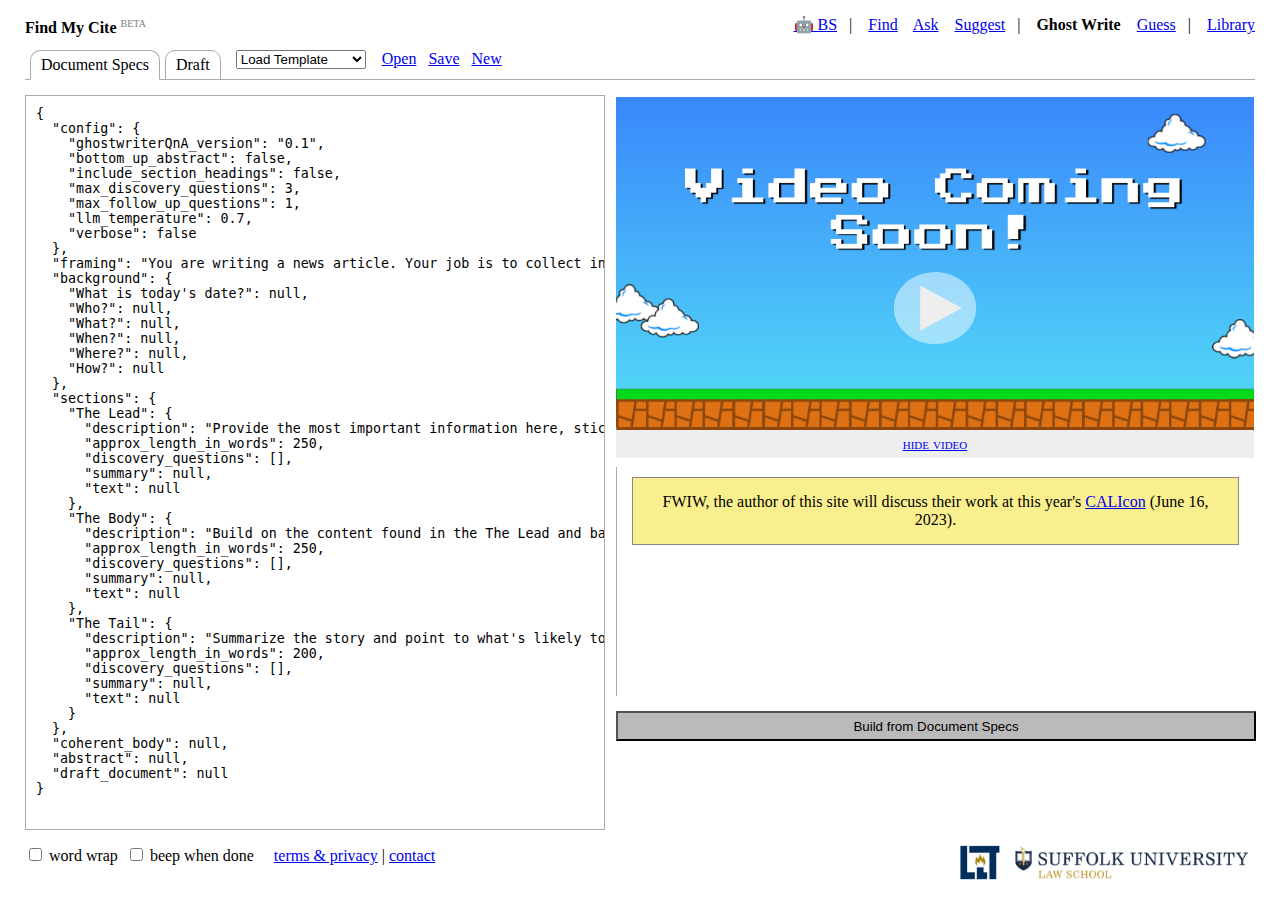
==== commit dfd450c4: "new templates" ====
--- a/ghostwriter/index.html
+++ b/ghostwriter/index.html
@@ -212,27 +212,27 @@
     "How?": null
   },
   "sections": {
-  "Lead": {
-    "description": "Provide the most important information here, sticking to the 5Ws and H (i.e., who, what, when, where, and how from the background information)",
-    "approx_length_in_words": 150,
-    "discovery_questions": [],
-    "summary": null,
-    "text": null
-  },
-  "Body": {
-    "description": "Build on the content found in the Lead and background information. Provide detail and texture to events.",
-    "approx_length_in_words": 250,
-    "discovery_questions": [],
-    "summary": null,
-    "text": null
-  },
-  "Tail": {
-    "description": "Summarize the story and point to what's likely to happen next.",
-    "approx_length_in_words": 50,
-    "discovery_questions": [],
-    "summary": null,
-    "text": null
-  }
+    "The Lead": {
+      "description": "Provide the most important information here, sticking to the 5Ws and H (i.e., who, what, when, where, and how from the background information)",
+      "approx_length_in_words": 250,
+      "discovery_questions": [],
+      "summary": null,
+      "text": null
+    },
+    "The Body": {
+      "description": "Build on the content found in the The Lead and background information. Provide detail and texture to events.",
+      "approx_length_in_words": 250,
+      "discovery_questions": [],
+      "summary": null,
+      "text": null
+    },
+    "The Tail": {
+      "description": "Summarize the story and point to what's likely to happen next.",
+      "approx_length_in_words": 200,
+      "discovery_questions": [],
+      "summary": null,
+      "text": null
+    }
   },
   "coherent_body": null,
   "abstract": null,
@@ -256,8 +256,8 @@
     "How would you like the reader to feel?": null
   },
   "sections": {
-    "A poem": {
-      "description": "A short rhyming poem.",
+    "Poem": {
+      "description": "A short rhyming poem exploring the topics, themes, and metaphors found in the background information.",
       "approx_length_in_words": 250,
       "discovery_questions": [],
       "summary": null,
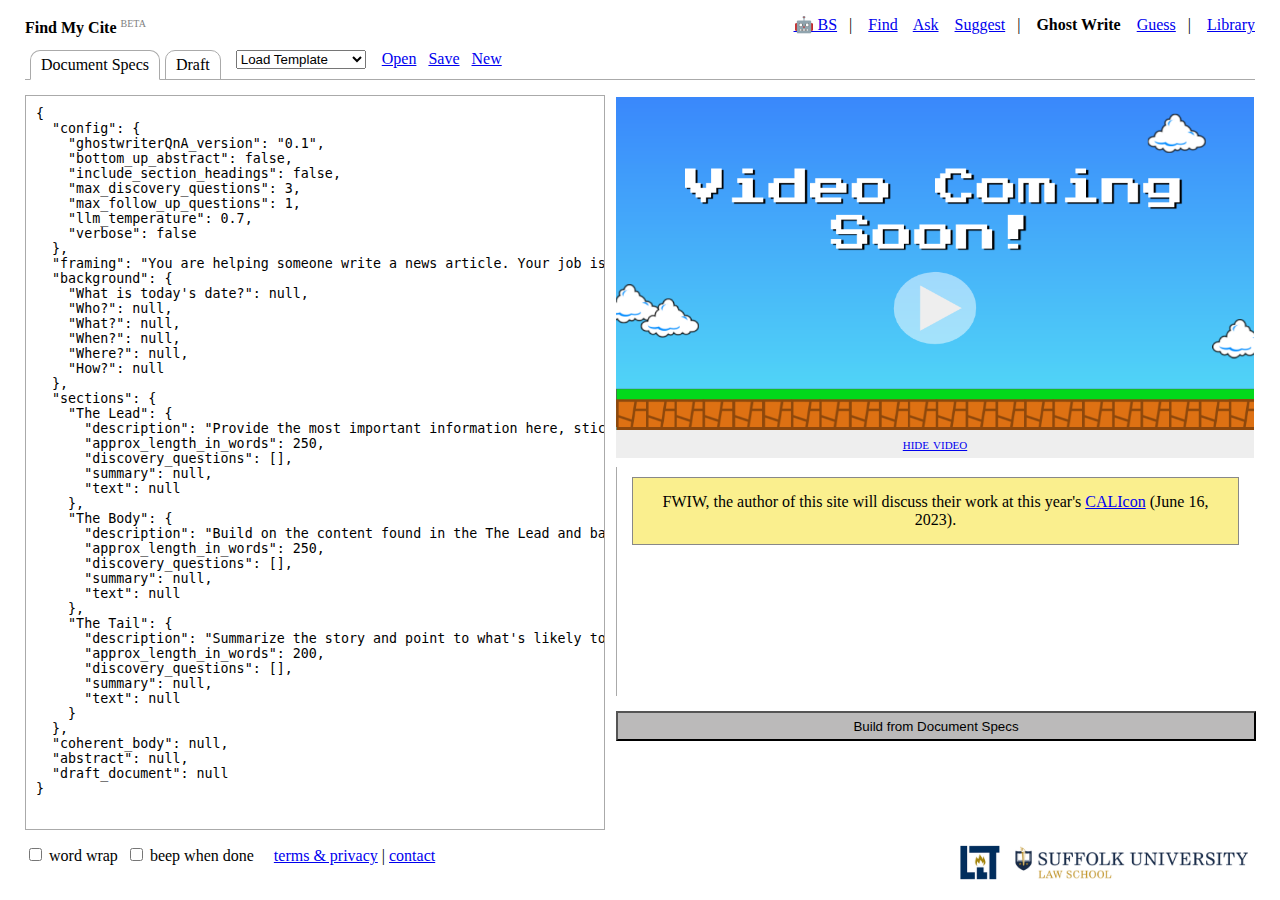
==== commit ad64beef: "updates to templates" ====
--- a/ghostwriter/index.html
+++ b/ghostwriter/index.html
@@ -53,8 +53,8 @@
 	<div style="float:left;margin: 0 0 0 15px;">
 		<select id="source" name="source" onClick="load_specs(document.getElementById(this.value).value);" class="example">
 			<option value="no_action">Load Template</option>
-			<!--<option value="five_paragraph_essay">Diary Entry</option>-->
 			<option value="news_article">News Article</option>
+			<option value="journal_entry">Journal Entry</option>
 			<!--<option value="five_paragraph_essay">5 ¶ Essay</option>-->
 			<option value="short_poem">Short Poem</option>
 		</select>
@@ -192,6 +192,48 @@
 "draft_document": null
 }</textarea>
 
+
+<textarea id="journal_entry" style="display:none">{
+  "config": {
+    "ghostwriterQnA_version": "0.1",
+    "bottom_up_abstract": true,
+    "include_section_headings": true,
+    "max_discovery_questions": 3,
+    "max_follow_up_questions": 1,
+    "llm_temperature": 0.7,
+    "verbose": false
+  },
+  "framing": "You are helping someone write a short journal entry in which they reflect on their past week. Your job is to collect information and write a first draft.",
+  "background": {
+    "How comfortable did you feel brainstorming in front of the team this week?": null,
+    "When your fellow team members said they'd get something done, did they?": null,
+    "Did you start the week knowing what your goals were and how to reach them?": null,
+    "What worked well this week?": null,
+    "What didn't work well this week?": null,
+    "Can you think of anything new we should try. If so, what?": null
+  },
+  "sections": {
+    "General": {
+      "description": "A reflective journal entry exploring the issues found in the background information.",
+      "approx_length_in_words": 500,
+      "discovery_questions": [],
+      "summary": null,
+      "text": null
+    },
+    "Specific": {
+      "description": "A deeper dive into an event from the week, maybe something discussed in the General section. This section should focus on how the event made the author feel and what they learned from the experience, either about themselves or the work.",
+      "approx_length_in_words": 500,
+      "discovery_questions": [],
+      "summary": null,
+      "text": null
+    }
+  },
+  "coherent_body": null,
+  "abstract": null,
+  "draft_document": null
+}</textarea>
+
+
 <textarea id="news_article" style="display:none">{
   "config": {
     "ghostwriterQnA_version": "0.1",
@@ -202,7 +244,7 @@
     "llm_temperature": 0.7,
     "verbose": false
   },
-  "framing": "You are writing a news article. Your job is to collect information and help write a first draft.",
+  "framing": "You are helping someone write a news article. Your job is to collect information and write a first draft.",
   "background": {
     "What is today's date?": null,
     "Who?": null,
@@ -249,7 +291,7 @@
     "llm_temperature": 0.9,
     "verbose": false
   },
-  "framing": "You are helping write a short rhyming poem. Your job is to collect information and help write a first draft.",
+  "framing": "You are helping write a short rhyming poem. Your job is to collect information and write a first draft.",
   "background": {
     "What topics and themes do you want the poem to grapple with?": null,
     "What metaphors do you want to explore?": null,
@@ -594,6 +636,8 @@
 	hide('answer_box');
 	document.getElementById('output_window').innerHTML='';
 	reply(document.getElementById('markup').value,null);
+	$('#answer_').css('background','rgb(187, 186, 186)');
+	$('#answer_').val('Answer');
 }
 
 function answer_button() {
@@ -605,20 +649,28 @@
 	} else {
 		alert("Your answer is blank. Please add text.")
 	}
+	$('#answer_').css('background','rgb(187, 186, 186)');
+	$('#answer_').val('Answer');
 }
 function skip_button() {
 	reply(document.getElementById('markup').value,'skip');
 	$('#output_window').append("<div class='text_wrapper'><p class='input_text'>[skipping and removing question]</p></div>");
 	document.getElementById('reply').value = ""
 	$("#output_window").scrollTop($("#output_window")[0].scrollHeight);
+	$('#answer_').css('background','rgb(187, 186, 186)');
+	$('#answer_').val('Answer');
 }
 function suggest_button() {
 	reply(document.getElementById('markup').value,'');
 	$('#output_window').append("<div class='text_wrapper'><p class='input_text'>[asking for suggestion]</p></div>");
 	document.getElementById('reply').value = ""
 	$("#output_window").scrollTop($("#output_window")[0].scrollHeight);
+	$('#answer_').css('background','orange');
+	$('#answer_').val('Adopt (you can edit) & Answer');
 }
 function exit_button() {
+	$('#answer_').css('background','rgb(187, 186, 186)');
+	$('#answer_').val('Answer');
 	running == 0;
 	show('start_box');hide('processing_box');hide('answer_box');
 	document.getElementById('reply').value = "";
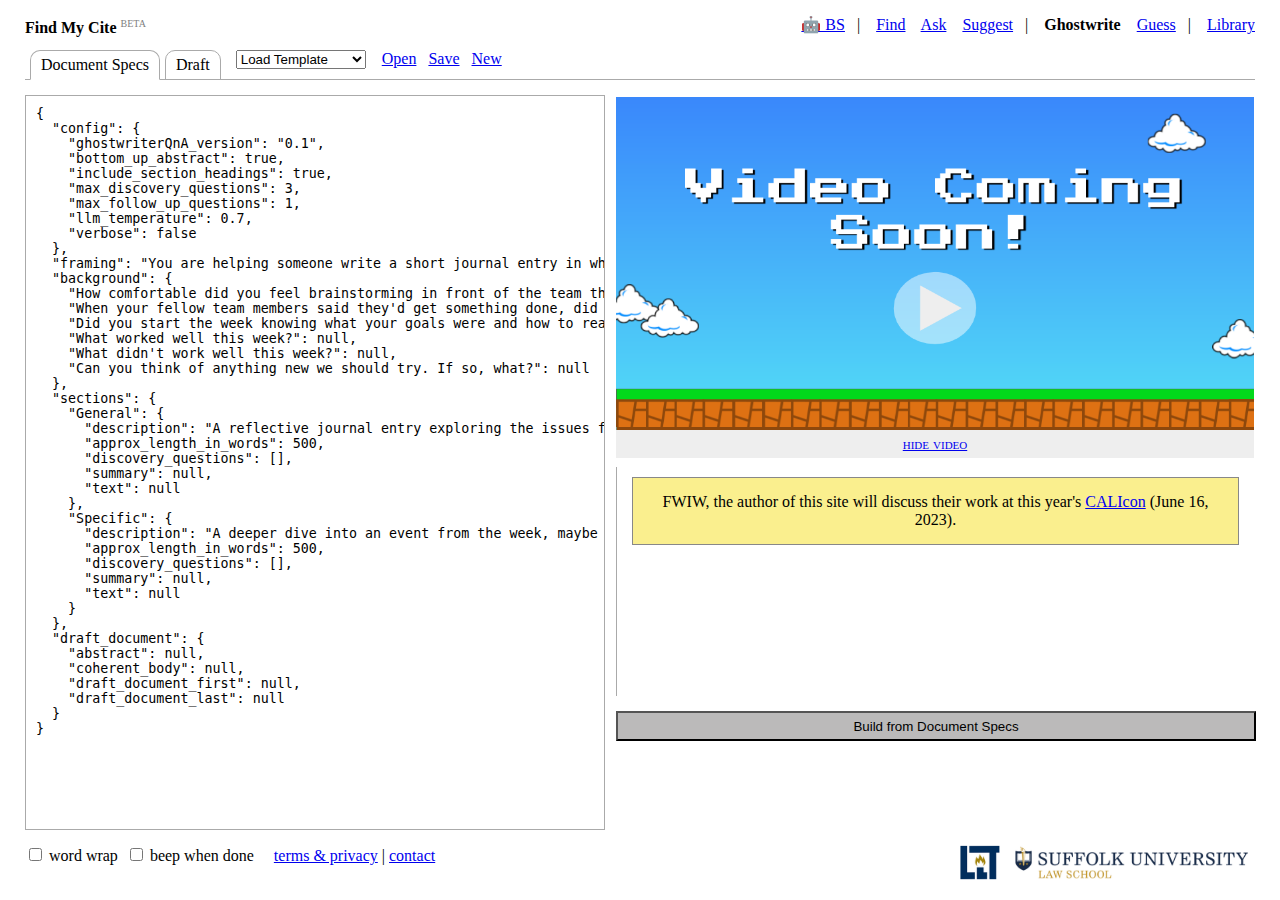
==== commit ffffe3fd: "small edits" ====
--- a/ghostwriter/index.html
+++ b/ghostwriter/index.html
@@ -4,7 +4,7 @@
       xmlns:fb="http://www.facebook.com/2008/fbml">
 <HEAD>
 	<meta http-equiv="Content-type" content="text/html;charset=UTF-8"/>
-	<TITLE>Ghost Writer QnA</TITLE>
+	<TITLE>Ghostwriter QnA</TITLE>
 	<meta http-equiv="X-UA-Compatible" content="IE=edge" />
 
 	<meta property="og:site_name" content="Find My Cite"/>
@@ -35,7 +35,7 @@
 		<a id="menu_find" href="../?#find">Find</a>&nbsp;&nbsp;&nbsp;
 		<a id="menu_ask" href="../?#ask">Ask</a>&nbsp;&nbsp;&nbsp;
 		<a id="menu_suggest" href="../?#suggest">Suggest</a>&nbsp;&nbsp;&nbsp;|&nbsp;&nbsp;&nbsp;
-		<b>Ghost Write</b>&nbsp;&nbsp;&nbsp;
+		<b>Ghostwrite</b>&nbsp;&nbsp;&nbsp;
 		<a id="menu_guess" href="../?#guess">Guess</a>&nbsp;&nbsp;&nbsp;|&nbsp;&nbsp;&nbsp;
 		<a id="menu_settings" href="../?#settings">Library</a>
 	</span>
@@ -48,10 +48,10 @@
 <input id="tabselect" name="tabselect" type="hidden" value="1"/>
 <input id="new" name="new" type="hidden" value="0"/>
 <div class="titleNtabs" style="position:absolute;top:50px;left:25px;min-width:300px;overflow:hidden;">
-	<div id="tab01" class="tab_top"><a href="javascript:void('');" onClick="tabtoggle('tab01');" class="tabtext">Document Specs</a></div>
-	<div id="tab02" class="tab"><a href="javascript:void('');" onClick="tabtoggle('tab02');" class="tabtext">Draft</a></div>
+	<div id="tab01" class="tab_top"><a href="javascript:void('');" onClick="update_draft();tabtoggle('tab01');" class="tabtext">Document Specs</a></div>
+	<div id="tab02" class="tab"><a href="javascript:void('');" onClick="update_draft();tabtoggle('tab02');" class="tabtext">Draft</a></div>
 	<div style="float:left;margin: 0 0 0 15px;">
-		<select id="source" name="source" onClick="load_specs(document.getElementById(this.value).value);" class="example">
+		<select id="source" name="source" onClick="load_specs(document.getElementById(this.value).value);$('#output_window').empty();" class="example">
 			<option value="no_action">Load Template</option>
 			<option value="news_article">News Article</option>
 			<option value="journal_entry">Journal Entry</option>
@@ -61,19 +61,17 @@
 
 		<input id="upload" type="file"/> 
 		&nbsp;&nbsp;&nbsp;<a href="javascript:void('');" id="upload_link">Open</a>
-		&nbsp;&nbsp;<a href="javascript:void('');" id="upload_link" onClick="saveTextAsFile('markup','ghostwriterQnA.txt');">Save</a>
-		&nbsp;&nbsp;<a href="javascript:void('');" onClick="load_specs(document.getElementById('template_new').value);">New</a>
+		&nbsp;&nbsp;<a href="javascript:void('');" id="upload_link" onClick="update_draft();saveTextAsFile('markup','ghostwriterQnA.txt');">Save</a>
+		&nbsp;&nbsp;<a href="javascript:void('');" onClick="load_specs(document.getElementById('template_new').value);$('#output_window').empty();">New</a>
 	</div>
 </div>
 
 <div id="codeblock">
-	<textarea id=markup name=markup style="box-sizing: border-box;width:100%;height:100%;border: solid 1px #aaa;resize: none;padding:10px;" onkeydown="insertTab(this, event);" wrap="off">
-	</textarea>
+	<textarea id=markup name=markup style="box-sizing: border-box;width:100%;height:100%;border: solid 1px #aaa;resize: none;padding:10px;" onkeydown="insertTab(this, event);" wrap="off"></textarea>
 </div>
 
 <div id="draftblock" style="display:none;">
-	<textarea id=draft name=draft wrap="on" disabled></textarea>
-	<div id='draft_instructions'>Looking to edit this draft? Make your changes in <i>Document Specs</i> or copy to a text editor.</div>
+	<textarea id='draft' name='draft' wrap="on"></textarea>
 </div>
 
 <div style="position:absolute;height:30px;bottom:25px;left:25px;right:25px;">
@@ -187,9 +185,12 @@
 	"text": null
 	}
 },
-"coherent_body": null,
-"abstract": null,
-"draft_document": null
+"draft_document": {
+    "abstract": null,
+    "coherent_body": null,
+    "draft_document_first": null,
+    "draft_document_last": null
+}
 }</textarea>
 
 
@@ -228,9 +229,12 @@
       "text": null
     }
   },
-  "coherent_body": null,
-  "abstract": null,
-  "draft_document": null
+  "draft_document": {
+    "abstract": null,
+    "coherent_body": null,
+    "draft_document_first": null,
+    "draft_document_last": null
+  }
 }</textarea>
 
 
@@ -254,7 +258,7 @@
     "How?": null
   },
   "sections": {
-    "The Lead": {
+    "The Lead/Lede": {
       "description": "Provide the most important information here, sticking to the 5Ws and H (i.e., who, what, when, where, and how from the background information)",
       "approx_length_in_words": 250,
       "discovery_questions": [],
@@ -262,7 +266,7 @@
       "text": null
     },
     "The Body": {
-      "description": "Build on the content found in the The Lead and background information. Provide detail and texture to events.",
+      "description": "Build on the content found in the The Lead and background information. Provide detail, context, and texture to events.",
       "approx_length_in_words": 250,
       "discovery_questions": [],
       "summary": null,
@@ -276,9 +280,12 @@
       "text": null
     }
   },
-  "coherent_body": null,
-  "abstract": null,
-  "draft_document": null
+  "draft_document": {
+    "abstract": null,
+    "coherent_body": null,
+    "draft_document_first": null,
+    "draft_document_last": null
+  }
 }</textarea>
 
 <textarea id="short_poem" style="display:none">{
@@ -306,9 +313,12 @@
       "text": null
     }
   },
-  "coherent_body": null,
-  "abstract": null,
-  "draft_document": null
+  "draft_document": {
+    "abstract": null,
+    "coherent_body": null,
+    "draft_document_first": null,
+    "draft_document_last": null
+  }
 }</textarea>
 
 <textarea id="template_new" style="display:none">{
@@ -334,9 +344,12 @@
       "text": null
     }
   },
-  "coherent_body": null,
-  "abstract": null,
-  "draft_document": null
+  "draft_document": {
+    "abstract": null,
+    "coherent_body": null,
+    "draft_document_first": null,
+    "draft_document_last": null
+  }
 }</textarea>
 
 <script type="text/javascript">
@@ -406,6 +419,7 @@
 			 reader.onload = function(event){
 				 var contents = event.target.result;
 				   load_specs(contents);
+				   $('#output_window').empty();
 				   //loading();
 				   //document.QNAFORM.submit();
 			 };
@@ -445,7 +459,7 @@
 	if (specs!="no_action") {
 		var go = 1;
 		try {
-			document.getElementById('draft').value = JSON.parse(specs)["draft_document"];
+			document.getElementById('draft').value = JSON.parse(specs)["draft_document"]["draft_document_last"];
 		}
 		catch(err) {
 			alert('There is an issue with your document specifications file.');
@@ -456,6 +470,15 @@
 			tabtoggle('tab01');
 			$("#source").val('no_action');
 			show('start_box');hide('processing_box');hide('answer_box');
+
+			if (JSON.parse(specs)["draft_document"]["draft_document_last"]!=null) {
+				$('#draft').prop('disabled', false);
+				$('#draft').css('background','#fff');
+			} else {
+				$('#draft').prop('disabled', true);
+				$('#draft').css('background','#eee');
+			}
+
 		}
 		$('#markup').prop('disabled', false);
 		$('#markup').css('background','#fff');
@@ -472,6 +495,8 @@
 	hide('video');show('hidden_video');$('#output_window').css('top','38px');
 	$('#markup').prop('disabled', true);
 	$('#markup').css('background','#eee');
+	$('#draft').prop('disabled', true);
+	$('#draft').css('background','#eee');
 	//console.log(specs,reply);
 	call_api(specs,reply);
 }
@@ -529,22 +554,22 @@
 					if (current_section != data["output"]["section"]) {
 						current_section = data["output"]["section"];
 						if (current_section=="background") {
-							$('#output_window').append("<div class='text_wrapper'><p class='output_text'>Before we get into the body of our text, let's start with some background questions.</p></div>");
+							$('#output_window').append("<div class='text_wrapper'><p class='output_text' style='background-color:#7fffb0;'>Before we get into the body of our text, let's start with some background questions.</p></div>");
 							$("#output_window").scrollTop($("#output_window")[0].scrollHeight);
 						} else if (data["output"]["type"]!="ALL_DONE") {
-							$('#output_window').append("<div class='text_wrapper'><p class='output_text'>The following questions will focus on info needed to write '"+current_section+"'. Here's the section's description:\n\n"+data["specs"]["sections"][current_section]["description"]+"</p></div>");
+							$('#output_window').append("<div class='text_wrapper'><p class='output_text' style='background-color:#7fffb0;'>The following questions will focus on info needed to write '"+current_section+"'. Here's the section's description:\n\n"+data["specs"]["sections"][current_section]["description"]+"</p></div>");
 							$("#output_window").scrollTop($("#output_window")[0].scrollHeight);
 						}
 					}
 
-					document.getElementById('draft').value = data["specs"];
+					//document.getElementById('draft').value = data["specs"];
 
 					localStorage.user_interactions =  JSON.stringify(data["specs"]["user_interactions"])
 					delete data["specs"]["user_interactions"]
 					delete data["specs"]["config"]["speedrun"]
 					document.getElementById('markup').value = JSON.stringify(data["specs"], null, 2);
 					localStorage.specs=document.getElementById('markup').value
-					document.getElementById('draft').value = data["specs"]["draft_document"];
+					document.getElementById('draft').value = data["specs"]["draft_document"]["draft_document_first"];
 					
 					if (data["output"]["log"]){
 							if (data["output"]["log"].trim()!="") {
@@ -558,6 +583,7 @@
 					if (data["output"]["type"]=="ALL_DONE"){
 						$('#output_window').append("<div class='text_wrapper'><p class='output_text' style='background-color:#7fffb0;'>Your draft document is ready for review.</p></div>");
 						$("#output_window").scrollTop($("#output_window")[0].scrollHeight);
+						update_draft();
 						tabtoggle('tab02');
 						exit_button();
 					
@@ -687,7 +713,7 @@
 	if (localStorage.specs){
 		load_specs(localStorage.specs)
 	} else {
-		load_specs(document.getElementById("news_article").value)
+		load_specs(document.getElementById("journal_entry").value)
 	}
 	
 	if (localStorage.word_wrap == 1){
@@ -729,6 +755,21 @@
     }
 
 window.onpaint = load_page();
+
+function update_draft(){
+	tmp_json = JSON.parse(document.getElementById('markup').value);
+	tmp_json["draft_document"]["draft_document_last"] = document.getElementById('draft').value
+
+	if ((tmp_json["draft_document"]["draft_document_last"]!=null) && (tmp_json["draft_document"]["draft_document_last"]!="")) {
+		document.getElementById('markup').value = JSON.stringify(tmp_json, null, 2);
+		$('#draft').prop('disabled', false);
+		$('#draft').css('background','#fff');
+	} else {
+		$('#draft').prop('disabled', true);
+		$('#draft').css('background','#eee');
+	}
+
+}
 
 </script>
 
--- a/ghostwriter/css/main.css
+++ b/ghostwriter/css/main.css
@@ -107,7 +107,7 @@
 #draft {
 	box-sizing: border-box;
 	width:100%;
-	height:calc(100vh - 240px);
+	height:calc(100vh - 165px);
 	border: solid 1px #aaa;
 	color:black;
 	resize: none;
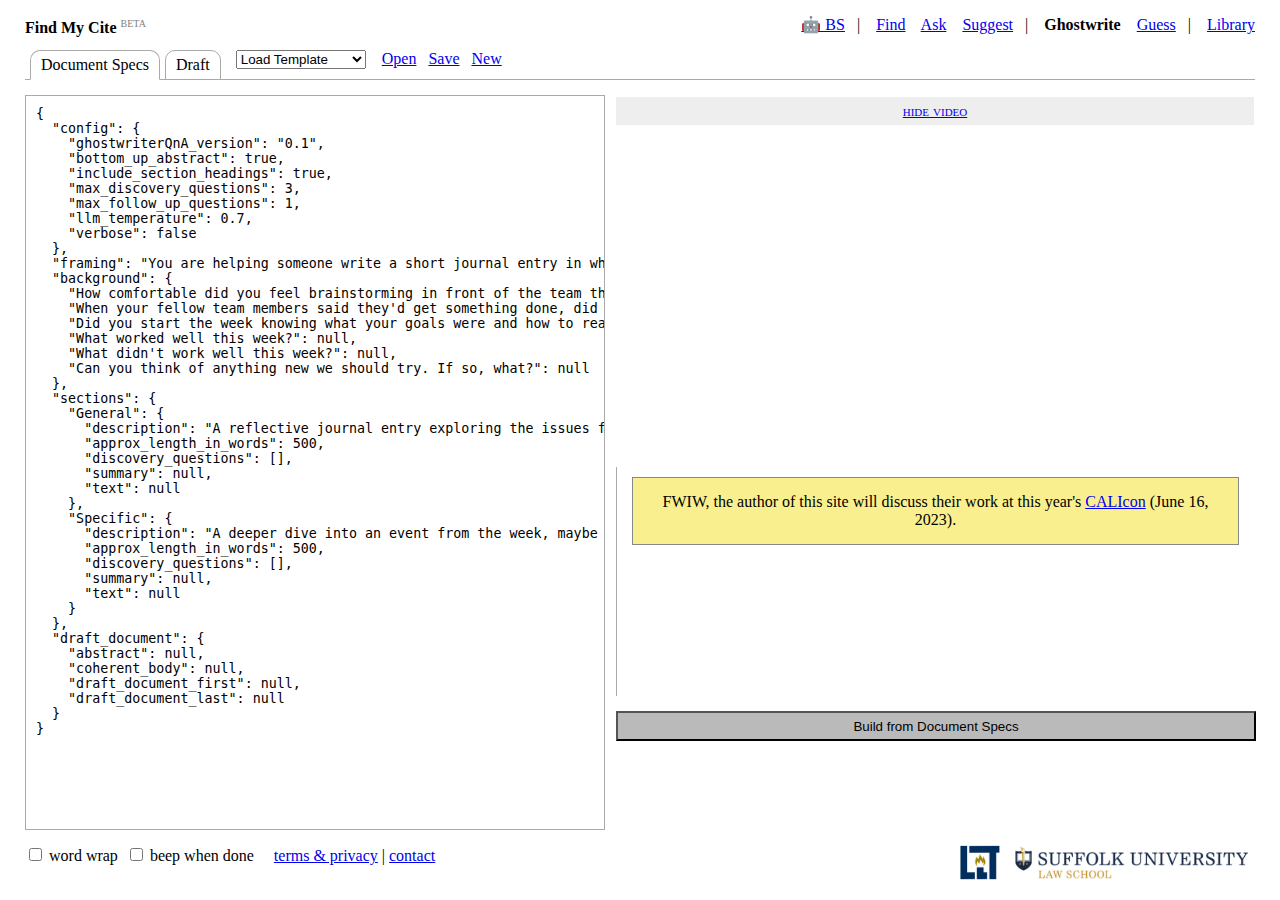
==== commit 6f49fdcc: "added instructional video" ====
--- a/ghostwriter/index.html
+++ b/ghostwriter/index.html
@@ -91,11 +91,11 @@
 <div id="right_panel">
 <div style="box-sizing: border-box;float:left;height:100%;width:100%;border:#ffffff 1px solid;margin-left:10px;overflow: hidden;">
 	<div id="video" style="box-sizing: border-box;float:left;width:100%;">
-		<center><img id="intro_vid_0" class="embed_vid" src="../images/video_coming_soon.png"></center>
-		<!--<iframe id="intro_vid_0" class="embed_vid" src="https://www.youtube-nocookie.com/embed/qbPf9VRP6eU?rel=0" frameborder="0" gesture="media" allow="encrypted-media" allowfullscreen></iframe>-->
 		<div style="box-sizing: border-box;float:left;width:100%;background:#eee;text-align: center;padding:4px;z-index:1;">
 			<a href="javascript:void('');" onClick="hide('video');show('hidden_video');$('#output_window').css('top','38px');localStorage.hidevideo=1;$('#output_window').scrollTop($('#output_window')[0].scrollHeight);" class="smallcap">hide video</a>
 		</div>
+		<!--<center><img id="intro_vid_0" class="embed_vid" src="../images/video_coming_soon.png"></center>-->
+		<iframe id="intro_vid_0" class="embed_vid" src="https://www.youtube-nocookie.com/embed/9rBFAZSh1Wc?rel=0" frameborder="0" gesture="media" allow="encrypted-media" allowfullscreen></iframe>
 	</div>
 	<div id="hidden_video" style="box-sizing: border-box;display:none;float:left;width:100%;">
 		<div style="box-sizing: border-box;float:left;width:100%;background:#eee;text-align: center;padding:3px;">
--- a/ghostwriter/css/main.css
+++ b/ghostwriter/css/main.css
@@ -216,4 +216,16 @@
 	background-size: 900px 510px;
 	width:900px;
 	height:510px;
+}
+
+#start_box{
+	background:white;
+}
+
+#processing_box{
+	background:white;
+}
+
+#answer_box {
+	background:white;
 }